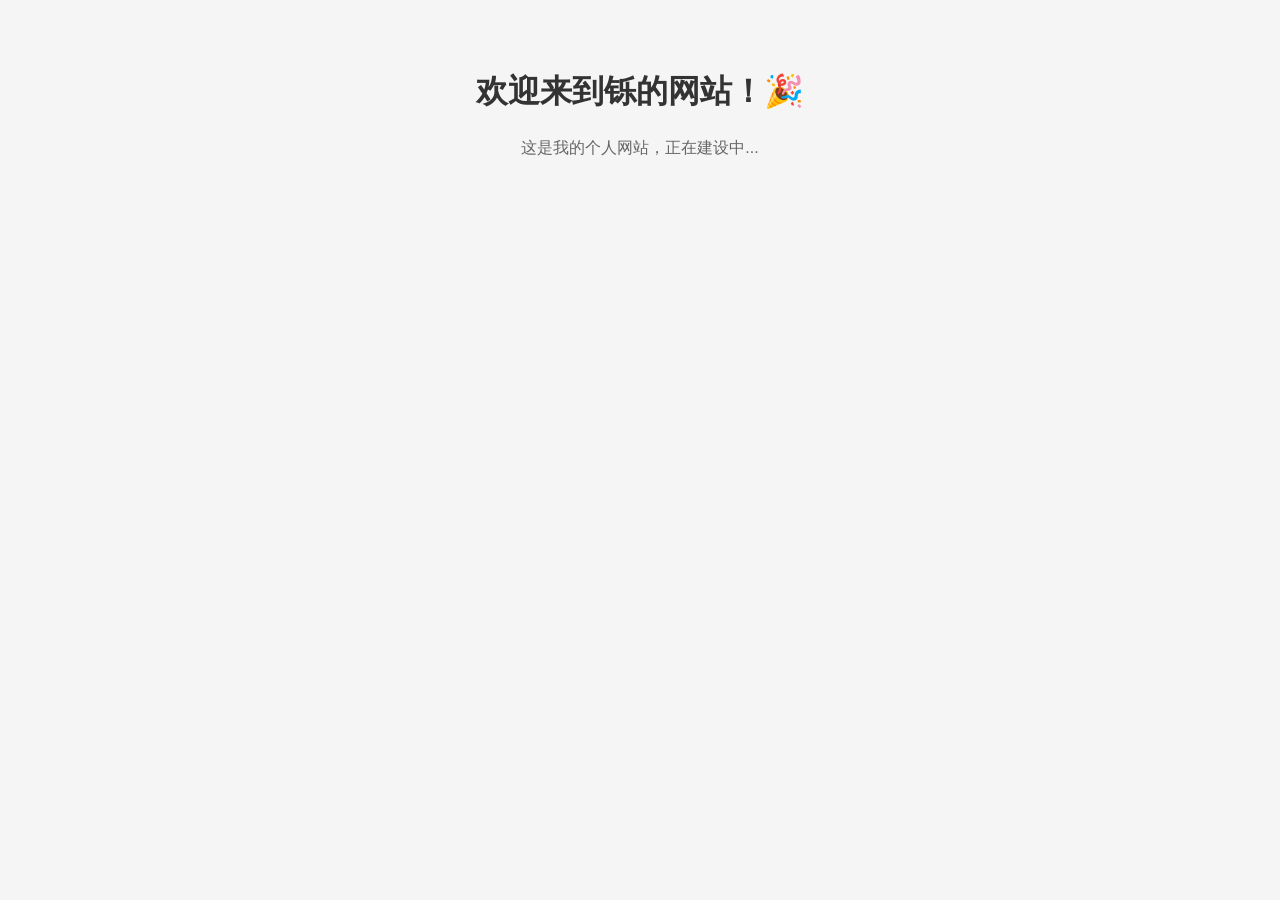
==== index.html @ 51b818d8 "Update index.html" ====
<!DOCTYPE html>
<html>
<head>
    <meta charset="UTF-8">
    <title>铄的个人网站</title>
    <style>
        body {
            font-family: Arial, sans-serif;
            max-width: 800px;
            margin: 0 auto;
            padding: 20px;
            text-align: center;
            background-color: #f5f5f5;
        }
        h1 {
            color: #333;
            margin-top: 50px;
        }
        p {
            color: #666;
            line-height: 1.6;
        }
    </style>
</head>
<body>
    <h1>欢迎来到铄的网站！🎉</h1>
    <p>这是我的个人网站，正在建设中...</p>
    <p></p>
</body>
</html>
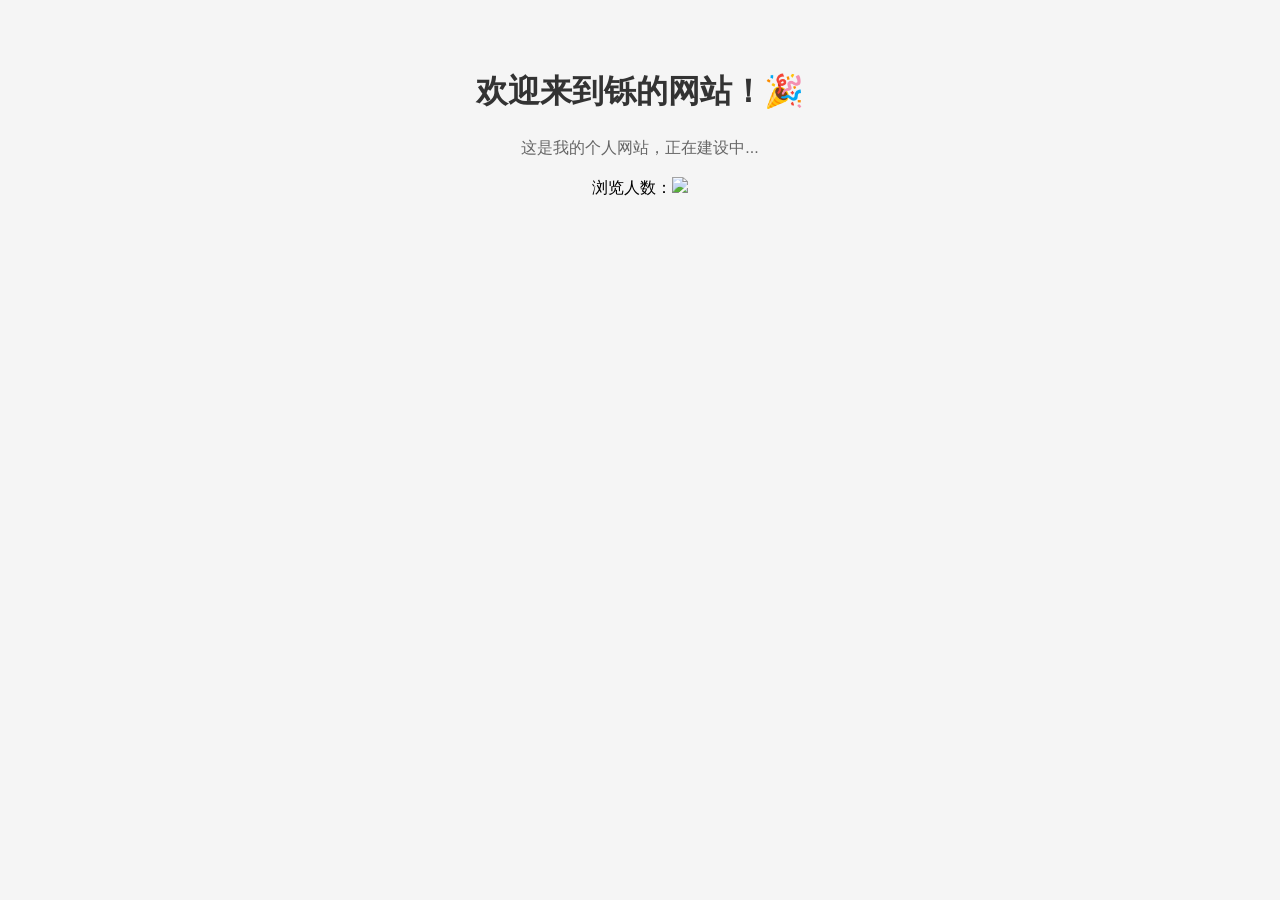
==== commit 66274bd5: "Update index.html" ====
--- a/index.html
+++ b/index.html
@@ -25,6 +25,6 @@
 <body>
     <h1>欢迎来到铄的网站！🎉</h1>
     <p>这是我的个人网站，正在建设中...</p>
-    <p></p>
+    <span>浏览人数：<img src="https://visitor-badge.laobi.icu/badge?page_id=huangjinshuo.top"></span>
 </body>
 </html>
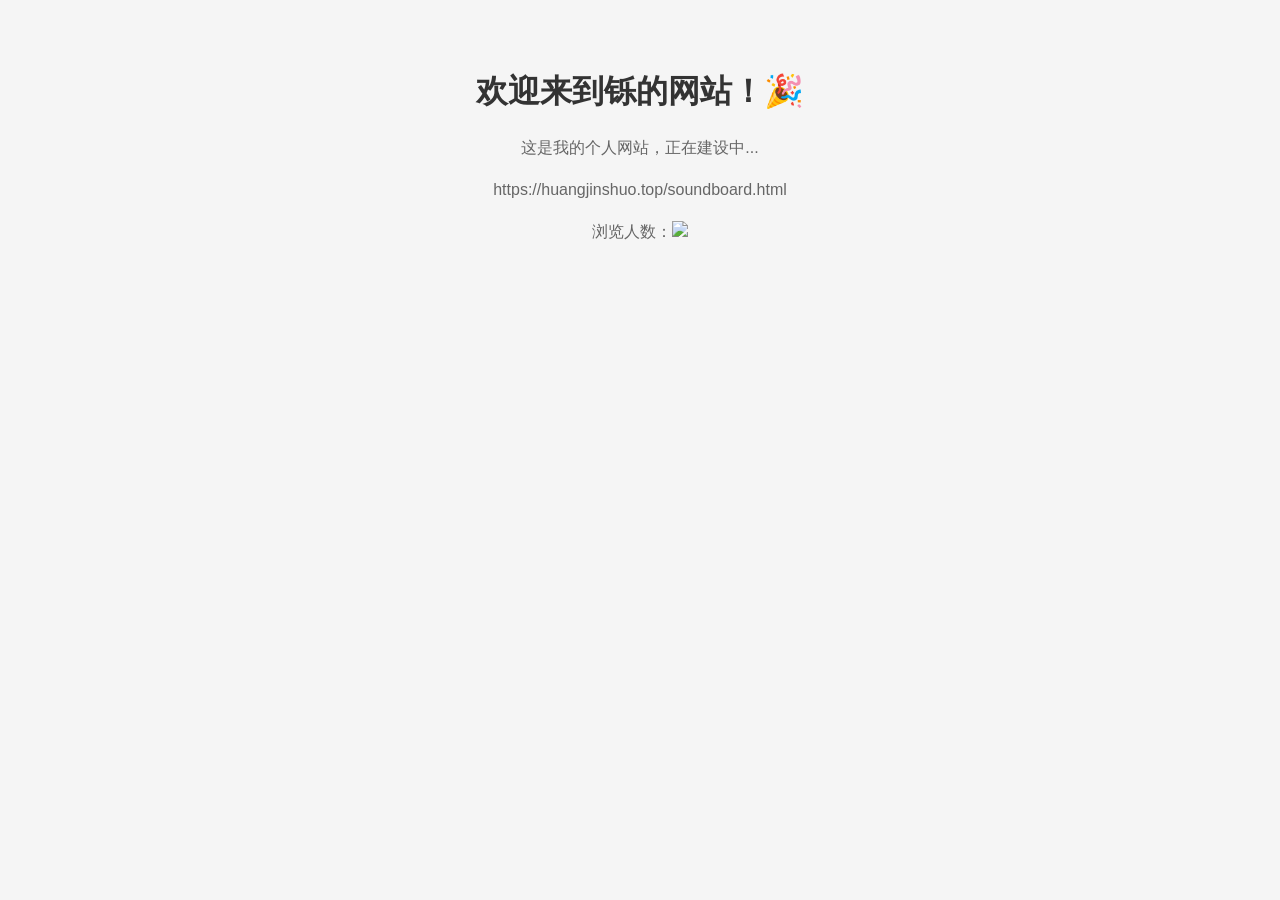
==== commit 8c29bc69: "Update index.html" ====
--- a/index.html
+++ b/index.html
@@ -24,7 +24,10 @@
 </head>
 <body>
     <h1>欢迎来到铄的网站！🎉</h1>
+    
     <p>这是我的个人网站，正在建设中...</p>
+    <p>https://huangjinshuo.top/soundboard.html<p>
     <span>浏览人数：<img src="https://visitor-badge.laobi.icu/badge?page_id=huangjinshuo.top"></span>
+    
 </body>
 </html>
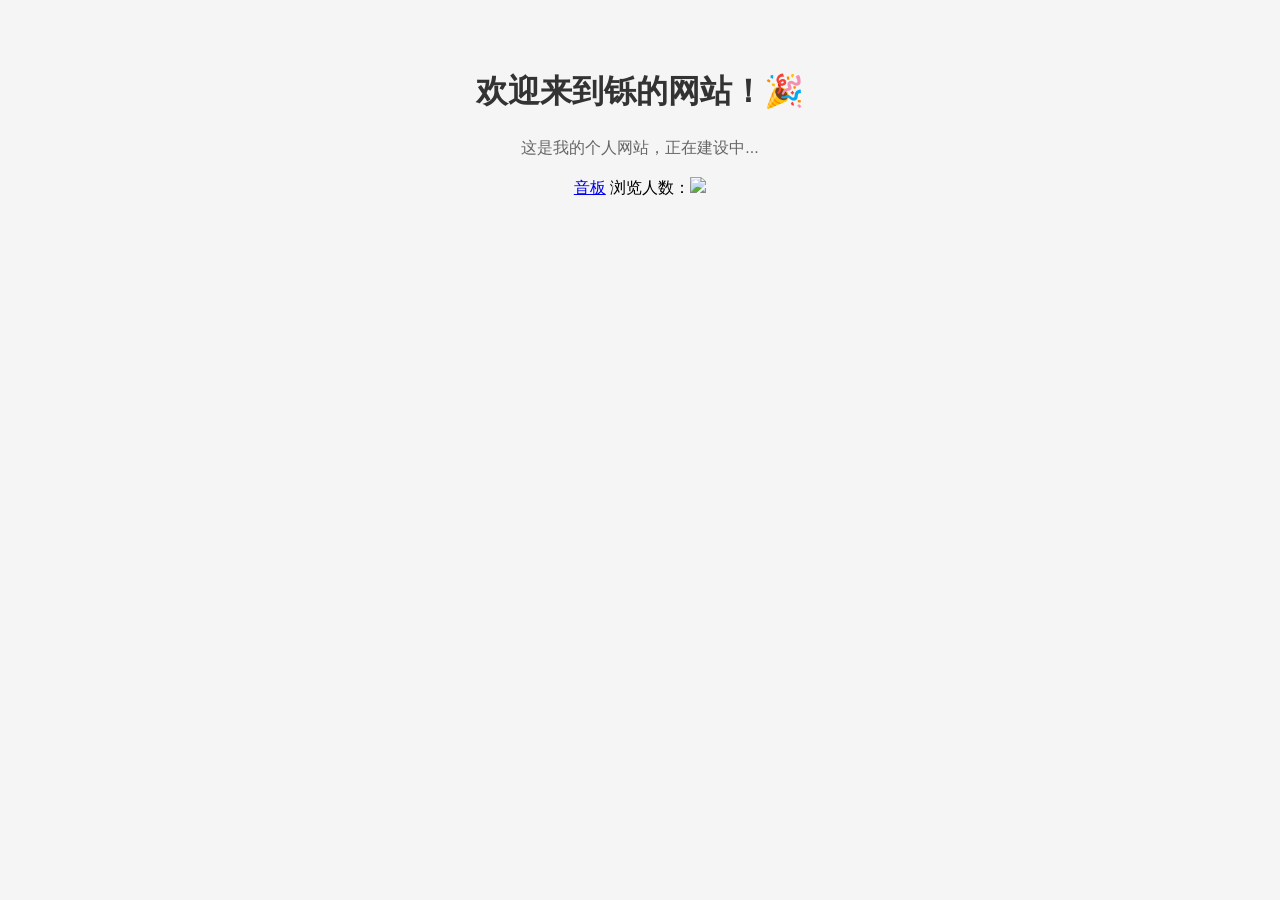
==== commit b479fe73: "Update index.html" ====
--- a/index.html
+++ b/index.html
@@ -26,7 +26,7 @@
     <h1>欢迎来到铄的网站！🎉</h1>
     
     <p>这是我的个人网站，正在建设中...</p>
-    <p>https://huangjinshuo.top/soundboard.html<p>
+    <a href="https://huangjinshuo.top/soundboard.html">音板</a>
     <span>浏览人数：<img src="https://visitor-badge.laobi.icu/badge?page_id=huangjinshuo.top"></span>
     
 </body>
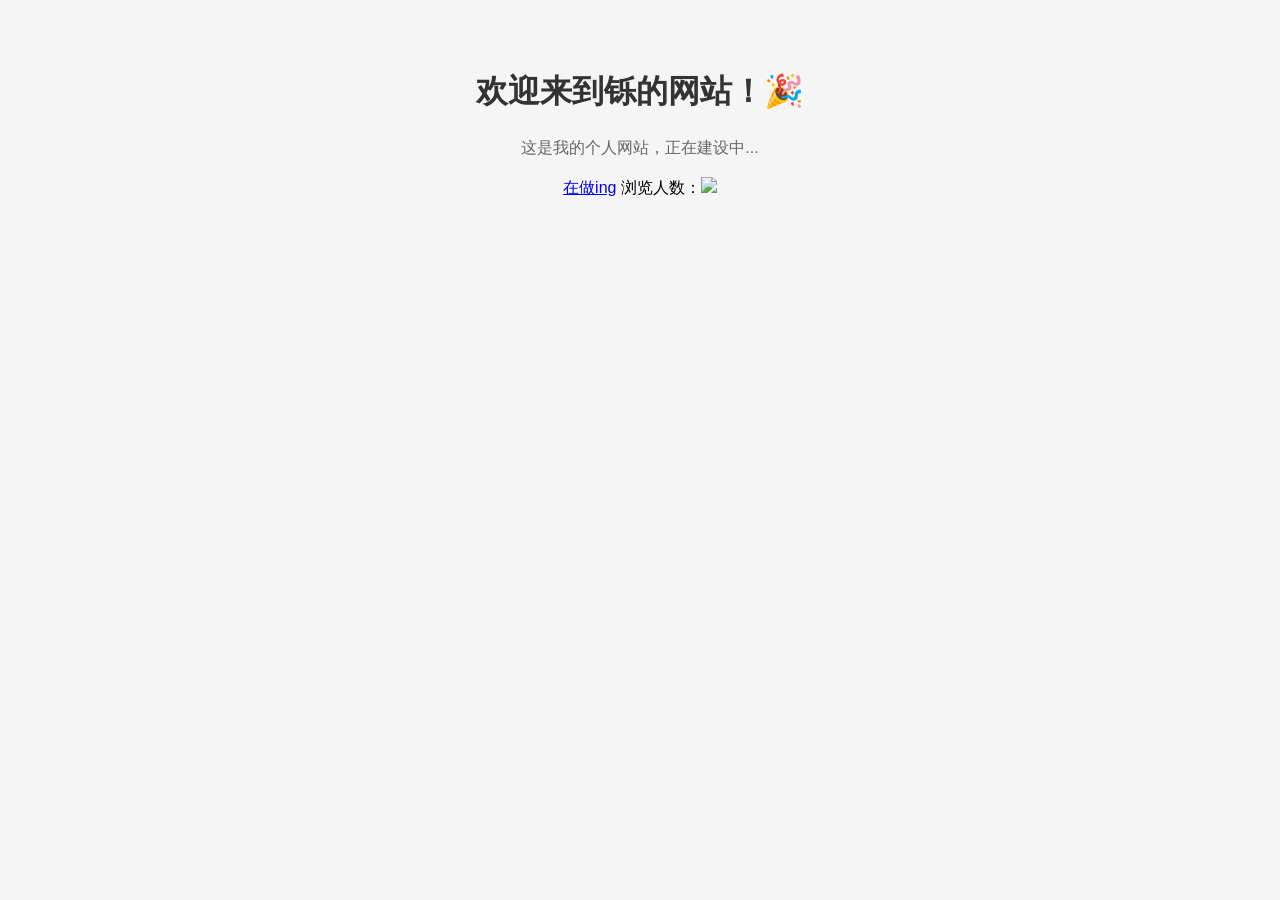
==== commit e4644a78: "Update index.html" ====
--- a/index.html
+++ b/index.html
@@ -26,7 +26,7 @@
     <h1>欢迎来到铄的网站！🎉</h1>
     
     <p>这是我的个人网站，正在建设中...</p>
-    <a href="https://huangjinshuo.top/soundboard.html">音板</a>
+    <a href="https://huangjinshuo.top/soundboard.html">在做ing</a>
     <span>浏览人数：<img src="https://visitor-badge.laobi.icu/badge?page_id=huangjinshuo.top"></span>
     
 </body>
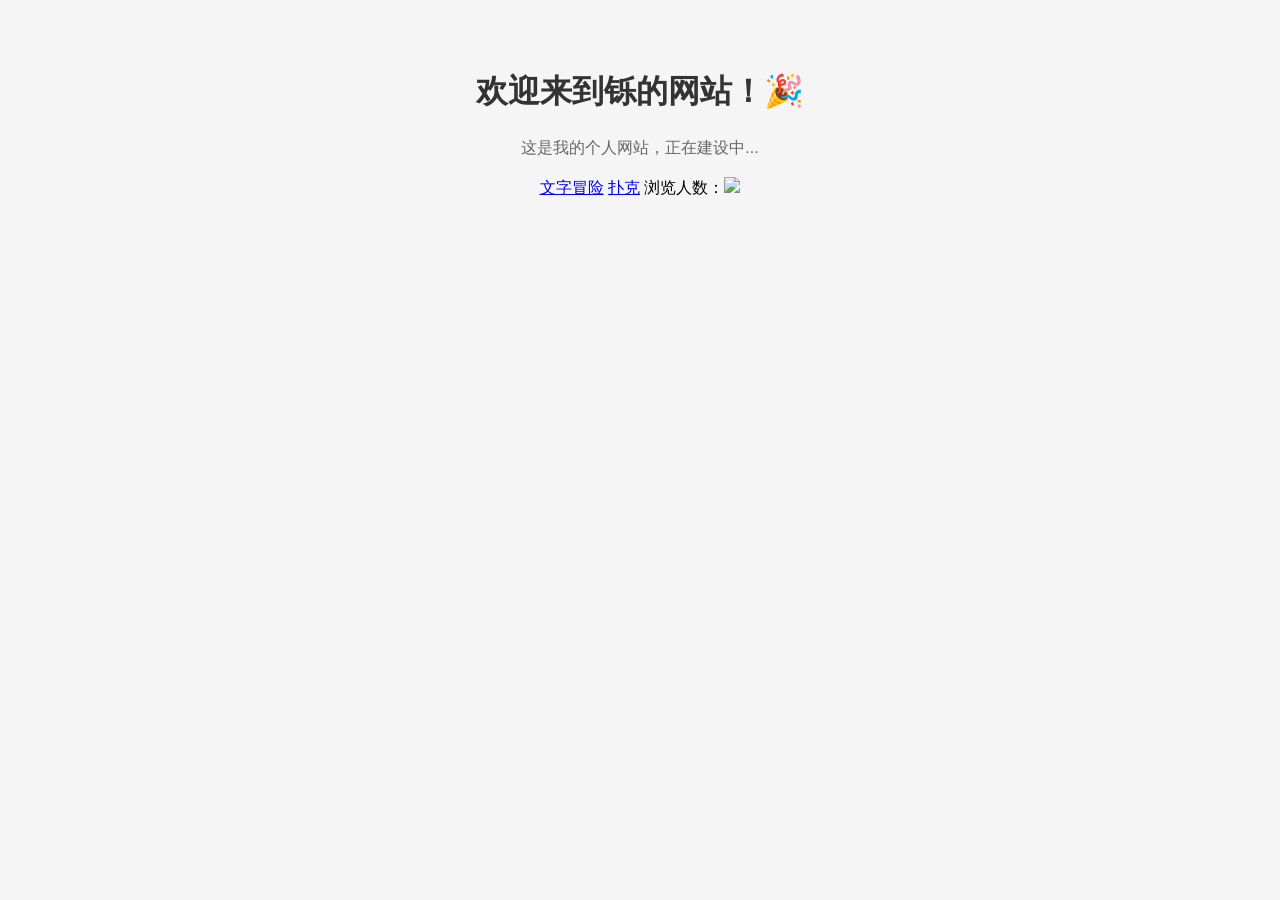
==== commit 600b7d47: "Update index.html" ====
--- a/index.html
+++ b/index.html
@@ -26,7 +26,8 @@
     <h1>欢迎来到铄的网站！🎉</h1>
     
     <p>这是我的个人网站，正在建设中...</p>
-    <a href="https://huangjinshuo.top/soundboard.html">在做ing</a>
+    <a href="https://huangjinshuo.top/maoxian.html">文字冒险</a>
+    <a href="https://huangjinshuo.top/texas.html">扑克</a>
     <span>浏览人数：<img src="https://visitor-badge.laobi.icu/badge?page_id=huangjinshuo.top"></span>
     
 </body>
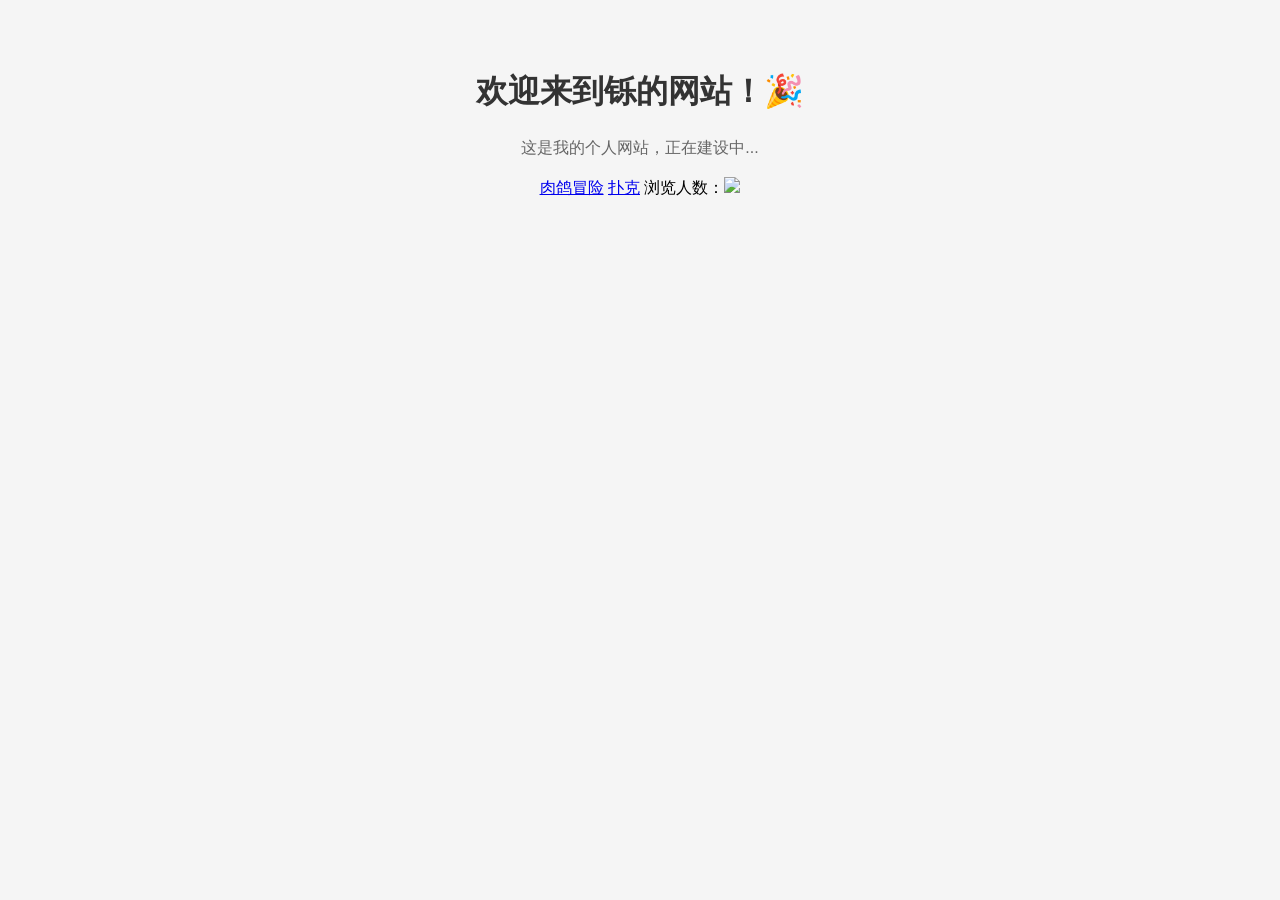
==== commit e1fa8e54: "更新 index.html" ====
--- a/index.html
+++ b/index.html
@@ -26,7 +26,7 @@
     <h1>欢迎来到铄的网站！🎉</h1>
     
     <p>这是我的个人网站，正在建设中...</p>
-    <a href="https://huangjinshuo.top/maoxian.html">文字冒险</a>
+    <a href="https://huangjinshuo.top/maoxian.html">肉鸽冒险</a>
     <a href="https://huangjinshuo.top/texas.html">扑克</a>
     <span>浏览人数：<img src="https://visitor-badge.laobi.icu/badge?page_id=huangjinshuo.top"></span>
     
